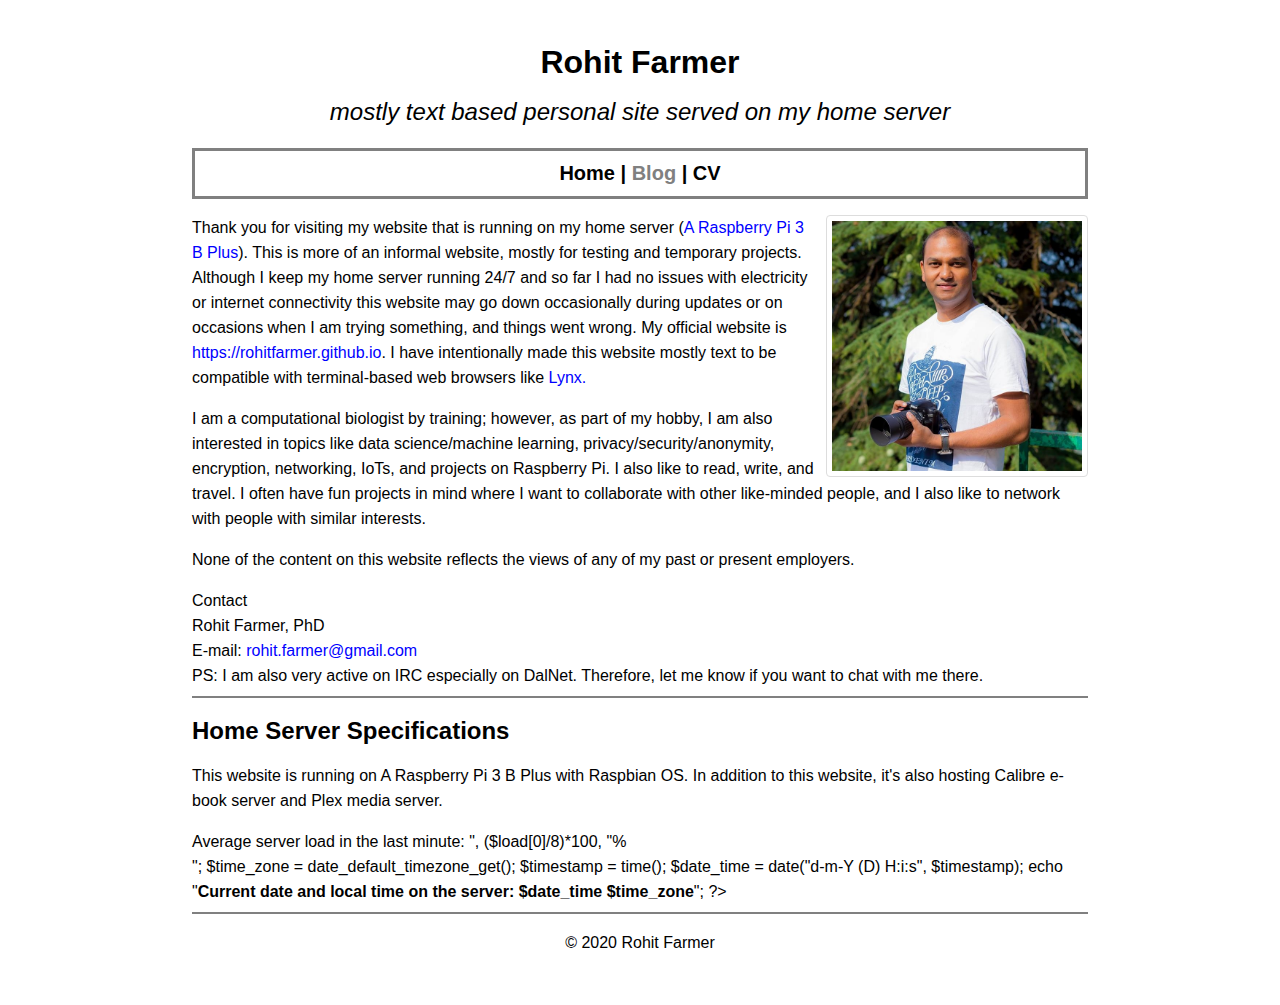
==== html/index.html @ 7eb7980b "index.html changed" ====
<!DOCTYPE html>
<html>

<head>
  <title>Rohit Farmer's Homepage on his Home Server</title>
  <meta name="google-site-verification" content="8XsWp5OjeblkMk2I9QLqXIFEnc5PkqCgAQs4eg7zMuk" />
  <meta name="keywords" content="Rohit Farmer, Rohit, Farmer, Homepage, Website, Personal">
  <meta name="description" content="Rohit Farmer's personal homepage on his home server.">
  <meta name="author" content="Rohit Farmer">
  <link href="main_style.css" rel="stylesheet" type="text/css" />
</head>

<body>
  <div ID="main_title">Rohit Farmer</div>
  <div ID="tag_line">
    <p>mostly text based personal site served on my home server</p>
  </div>
  <div ID="main_menue">
    <a href="http://rohitfarmer.ddns.net">Home</a> |
    <a href="">Blog</a> |
    <a href="pages/CV.html">CV</a>
  </div>
  <div ID="intro">
    <p><img ID="mypic" src="images/myphoto.jpg" alt="Rohit Farmer's Photograph" />
      Thank you for visiting my website that is running on my home server (<a href="#homeserver">A Raspberry Pi 3 B
        Plus</a>). This is more of an informal website, mostly for testing and temporary projects. Although I keep my
      home server running 24/7 and so far I had no issues with electricity or internet connectivity this website may go
      down occasionally during updates or on occasions when I am trying something, and things went wrong. My official
      website is <a href="https://rohitfarmer.github.io">https://rohitfarmer.github.io</a>. I have intentionally made
      this website mostly text to be compatible with terminal-based web browsers like <a
        href="http://lynx.browser.org/">Lynx.</a></p>

    <p>I am a computational biologist by training; however, as part of my hobby, I am also interested in topics like
      data science/machine learning, privacy/security/anonymity, encryption, networking, IoTs, and projects on Raspberry
      Pi. I also like to read, write, and travel. I often have fun projects in mind where I want to collaborate with
      other like-minded people, and I also like to network with people with similar interests.</p>

    <p>None of the content on this website reflects the views of any of my past or present employers.</p>

    Contact<br>
    Rohit Farmer, PhD<br>
    E-mail: <a href="mailto:rohit.farmer@gmail.com" target="_top">rohit.farmer@gmail.com</a><br>
    PS: I am also very active on IRC especially on DalNet. Therefore, let me know if you want to chat with me there.
  </div>
  <hr>
  <div ID="homeserver">
    <h2>Home Server Specifications</h2>
    <p> This website is running on A Raspberry Pi 3 B Plus with Raspbian OS. In addition to this website, it's also hosting Calibre e-book server and Plex media server. </p>

    <?php 
      $load = sys_getloadavg();
      echo "<b>Average server load in the last minute: ", ($load[0]/8)*100, "%</b><br/>";
      $time_zone = date_default_timezone_get();
      $timestamp = time();
      $date_time = date("d-m-Y (D) H:i:s", $timestamp);
      echo "<b>Current date and local time on the server: $date_time $time_zone</b>";
    ?>
    <br clear="left">
  </div>

  <div>
    <hr>
    <p style="text-align: center;"> &copy; 2020 Rohit Farmer</p>
  </div>
</body>

</html>
---- html/main_style.css ----
body{
        font-family: Arial;
        font-weight: normal;
        font-size: 16px;
        width: 70%;
        margin-top: 50px;
        margin-bottom: 50px;
        margin-left: auto;
        margin-right: auto;
        line-height: 25px;

}

hr{
        border: 1px solid gray;
}
a {text-decoration: none;}
a:link {color: blue;}
a:visited {color: green;}
a:focus, a:hover {border-bottom: 1px solid;}
a:active {color: red;}

.zoom {
        padding: 50px;
        transition: transform .2s; /* Animation */
        margin: 0 auto;
}
      
.zoom:hover {
transform: scale(2); /* (150% zoom - Note: if the zoom is too large, it will go outside of the viewport) */
}

#main_title{
        font-weight: bold;
        font-size: 2em;
        text-align: center;
}

#tag_line{
        font-size: 1.5em;
        text-align: center;
        font-style: italic;
}

#main_menue{
        text-align: center;
        font-weight: bold;
        font-size: 1.25em;
        border: 3px solid grey;
        padding: 10px;

}
#main_menue a {text-decoration: none;}
#main_menue a:link {color: black;}
#main_menue a:visited {color: grey;}
#main_menue a:focus, a:hover {border-bottom: 2px solid;}
#main_menue a:active {color: green;}

#intro {
}

#mypic {
        float: right;
        border: 1px solid #ddd;
        border-radius: 4px;
        padding: 5px;
        width: 250px;  
        margin-left: 10px;

}

#serverpic {
        float: left;
        background-color: white;
        border: 1px solid #ddd;
        border-radius: 4px;
        padding: 5px;
        width: 500px;  
        margin-right: 10px;

}
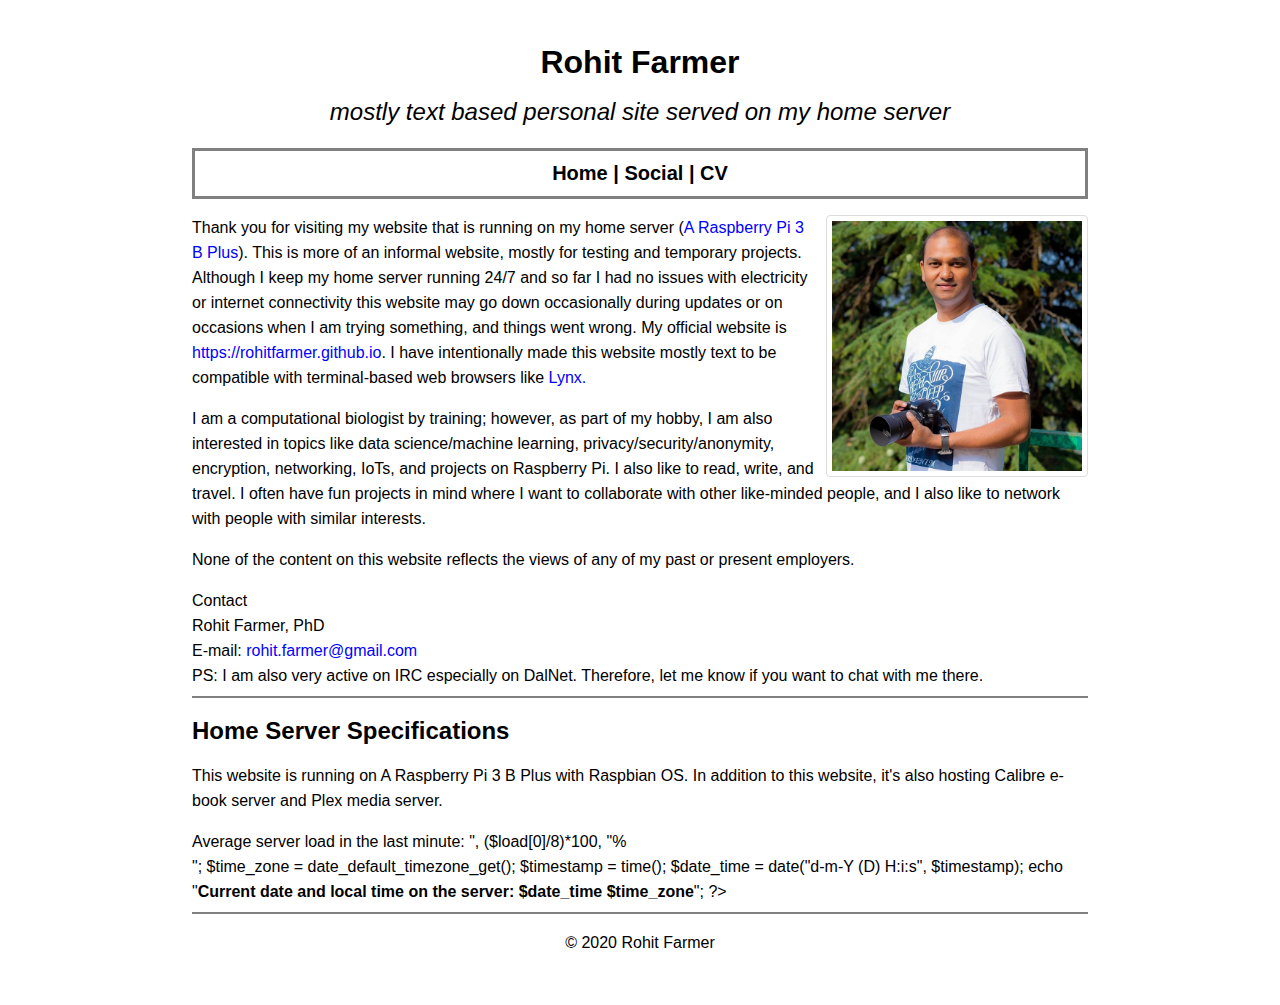
==== commit 78e6df73: "social link" ====
--- a/html/index.html
+++ b/html/index.html
@@ -16,8 +16,8 @@
     <p>mostly text based personal site served on my home server</p>
   </div>
   <div ID="main_menue">
-    <a href="http://rohitfarmer.ddns.net">Home</a> |
-    <a href="">Blog</a> |
+    <a href="https://rohitfarmer.ddns.net">Home</a> |
+    <a href="https://linktr.ee/rohitfarmer">Social</a> |
     <a href="pages/CV.html">CV</a>
   </div>
   <div ID="intro">
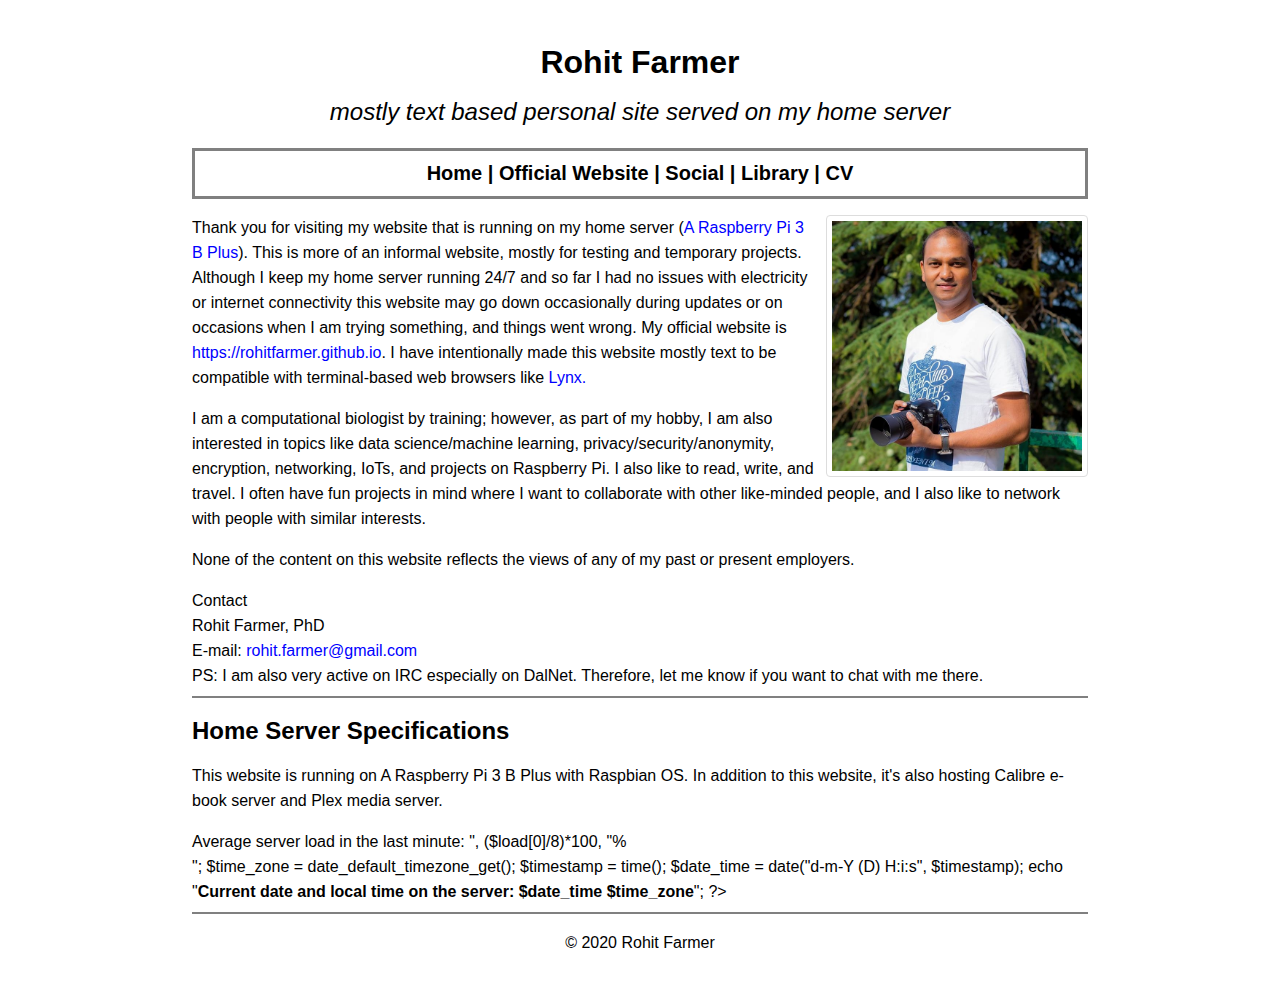
==== commit 3dc5e991: "more links in the main link bar" ====
--- a/html/index.html
+++ b/html/index.html
@@ -17,7 +17,9 @@
   </div>
   <div ID="main_menue">
     <a href="https://rohitfarmer.ddns.net">Home</a> |
+    <a href="https://rohitfarmer.github.io">Official Website</a> |
     <a href="https://linktr.ee/rohitfarmer">Social</a> |
+    <a href="https://rohitfarmer.ddns.net/library">Library</a> |
     <a href="pages/CV.html">CV</a>
   </div>
   <div ID="intro">
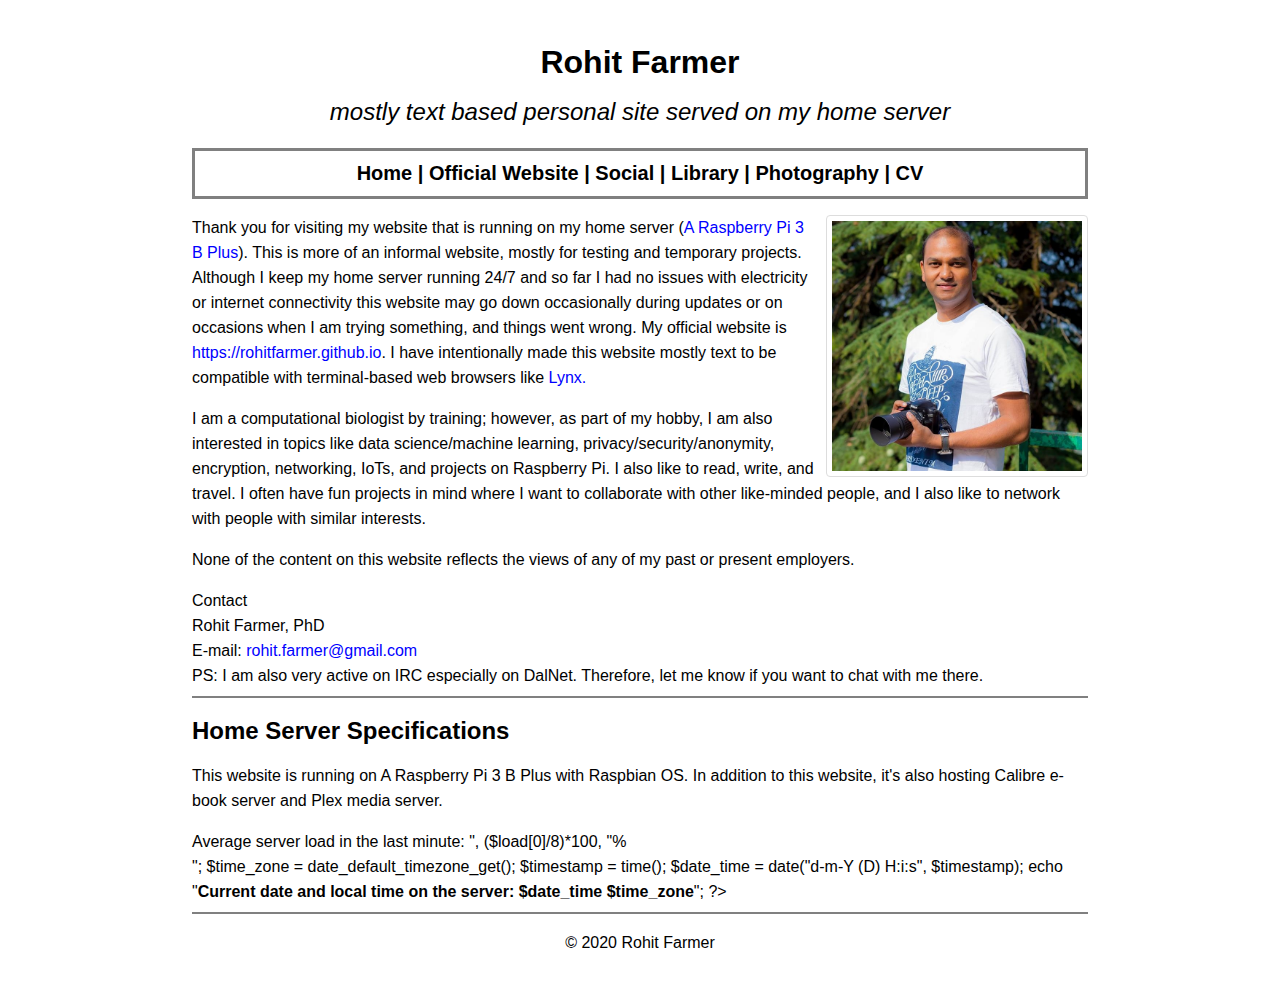
==== commit 057ac24d: "photo" ====
--- a/html/index.html
+++ b/html/index.html
@@ -20,6 +20,7 @@
     <a href="https://rohitfarmer.github.io">Official Website</a> |
     <a href="https://linktr.ee/rohitfarmer">Social</a> |
     <a href="https://rohitfarmer.ddns.net/library">Library</a> |
+    <a href="http://rohitfarmer.ddns.net:890">Photography</a> |
     <a href="pages/CV.html">CV</a>
   </div>
   <div ID="intro">
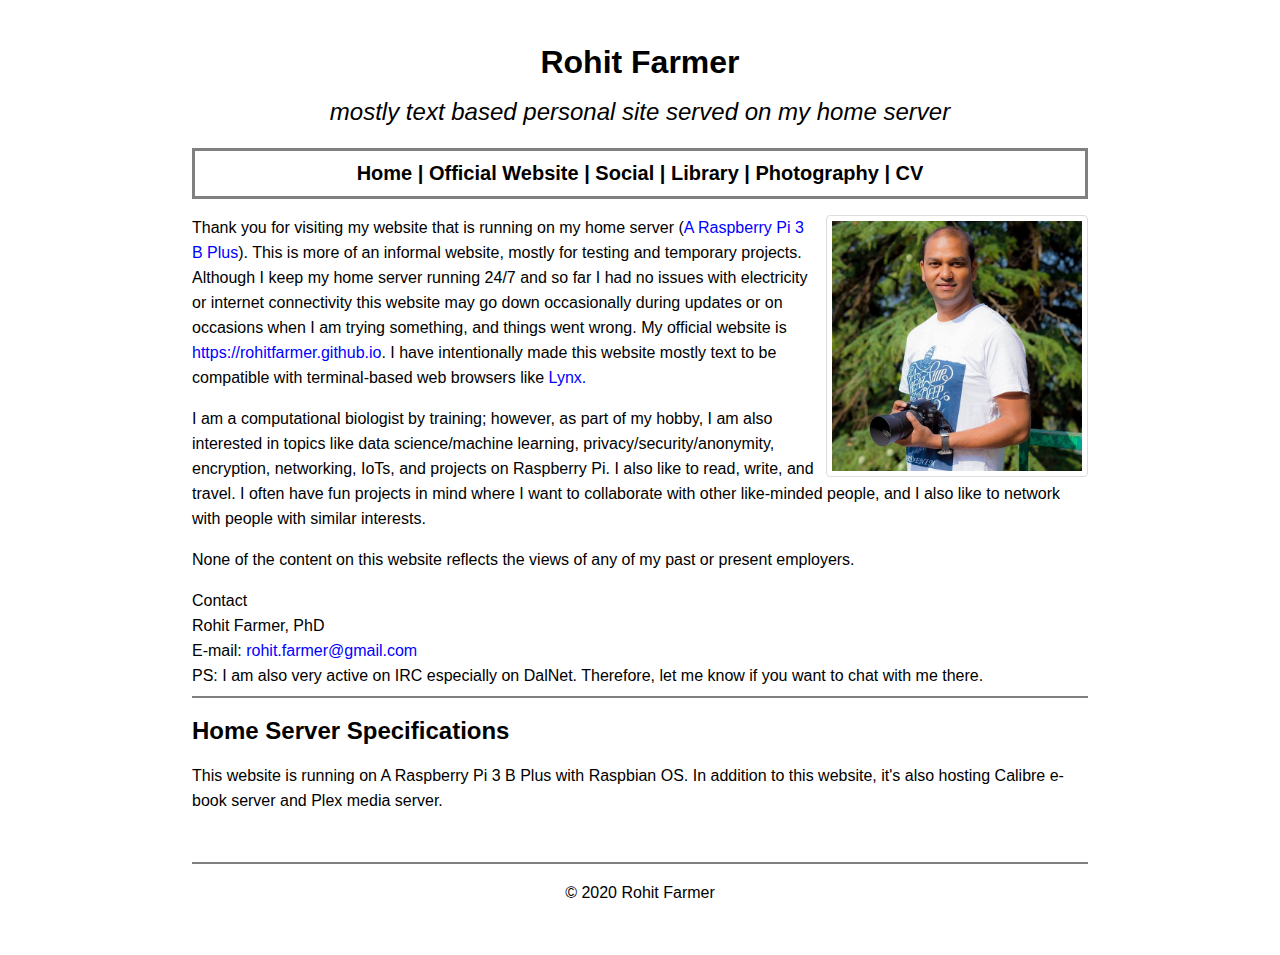
==== commit 055c27da: "testing php" ====
--- a/html/index.html
+++ b/html/index.html
@@ -20,7 +20,7 @@
     <a href="https://rohitfarmer.github.io">Official Website</a> |
     <a href="https://linktr.ee/rohitfarmer">Social</a> |
     <a href="https://rohitfarmer.ddns.net/library">Library</a> |
-    <a href="http://rohitfarmer.ddns.net:890">Photography</a> |
+    <a href="http://rohitfarmer.ddns.net:890" target="_blank" rel="noopener noreferrer">Photography</a> |
     <a href="pages/CV.html">CV</a>
   </div>
   <div ID="intro">
@@ -50,14 +50,8 @@
     <h2>Home Server Specifications</h2>
     <p> This website is running on A Raspberry Pi 3 B Plus with Raspbian OS. In addition to this website, it's also hosting Calibre e-book server and Plex media server. </p>
 
-    <?php 
-      $load = sys_getloadavg();
-      echo "<b>Average server load in the last minute: ", ($load[0]/8)*100, "%</b><br/>";
-      $time_zone = date_default_timezone_get();
-      $timestamp = time();
-      $date_time = date("d-m-Y (D) H:i:s", $timestamp);
-      echo "<b>Current date and local time on the server: $date_time $time_zone</b>";
-    ?>
+
+    <?php echo "Hello World" ?>
     <br clear="left">
   </div>
 
